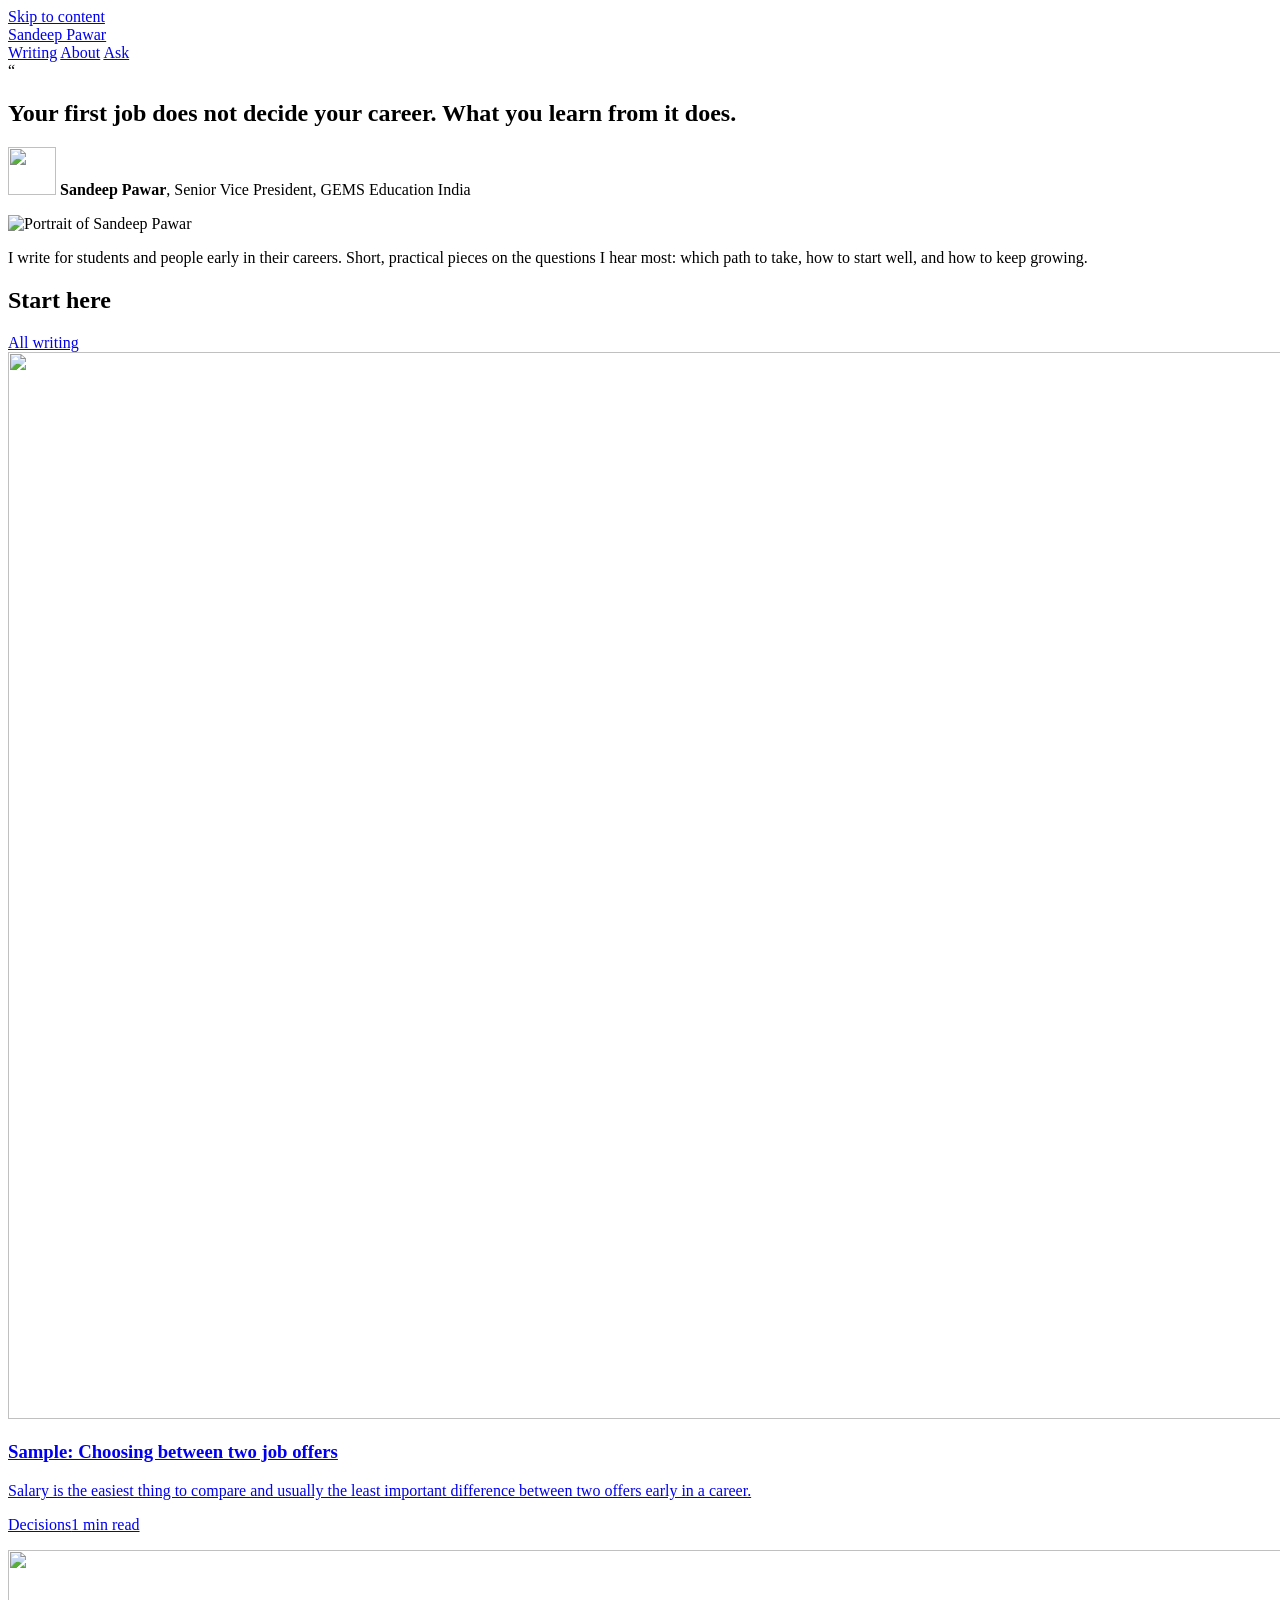
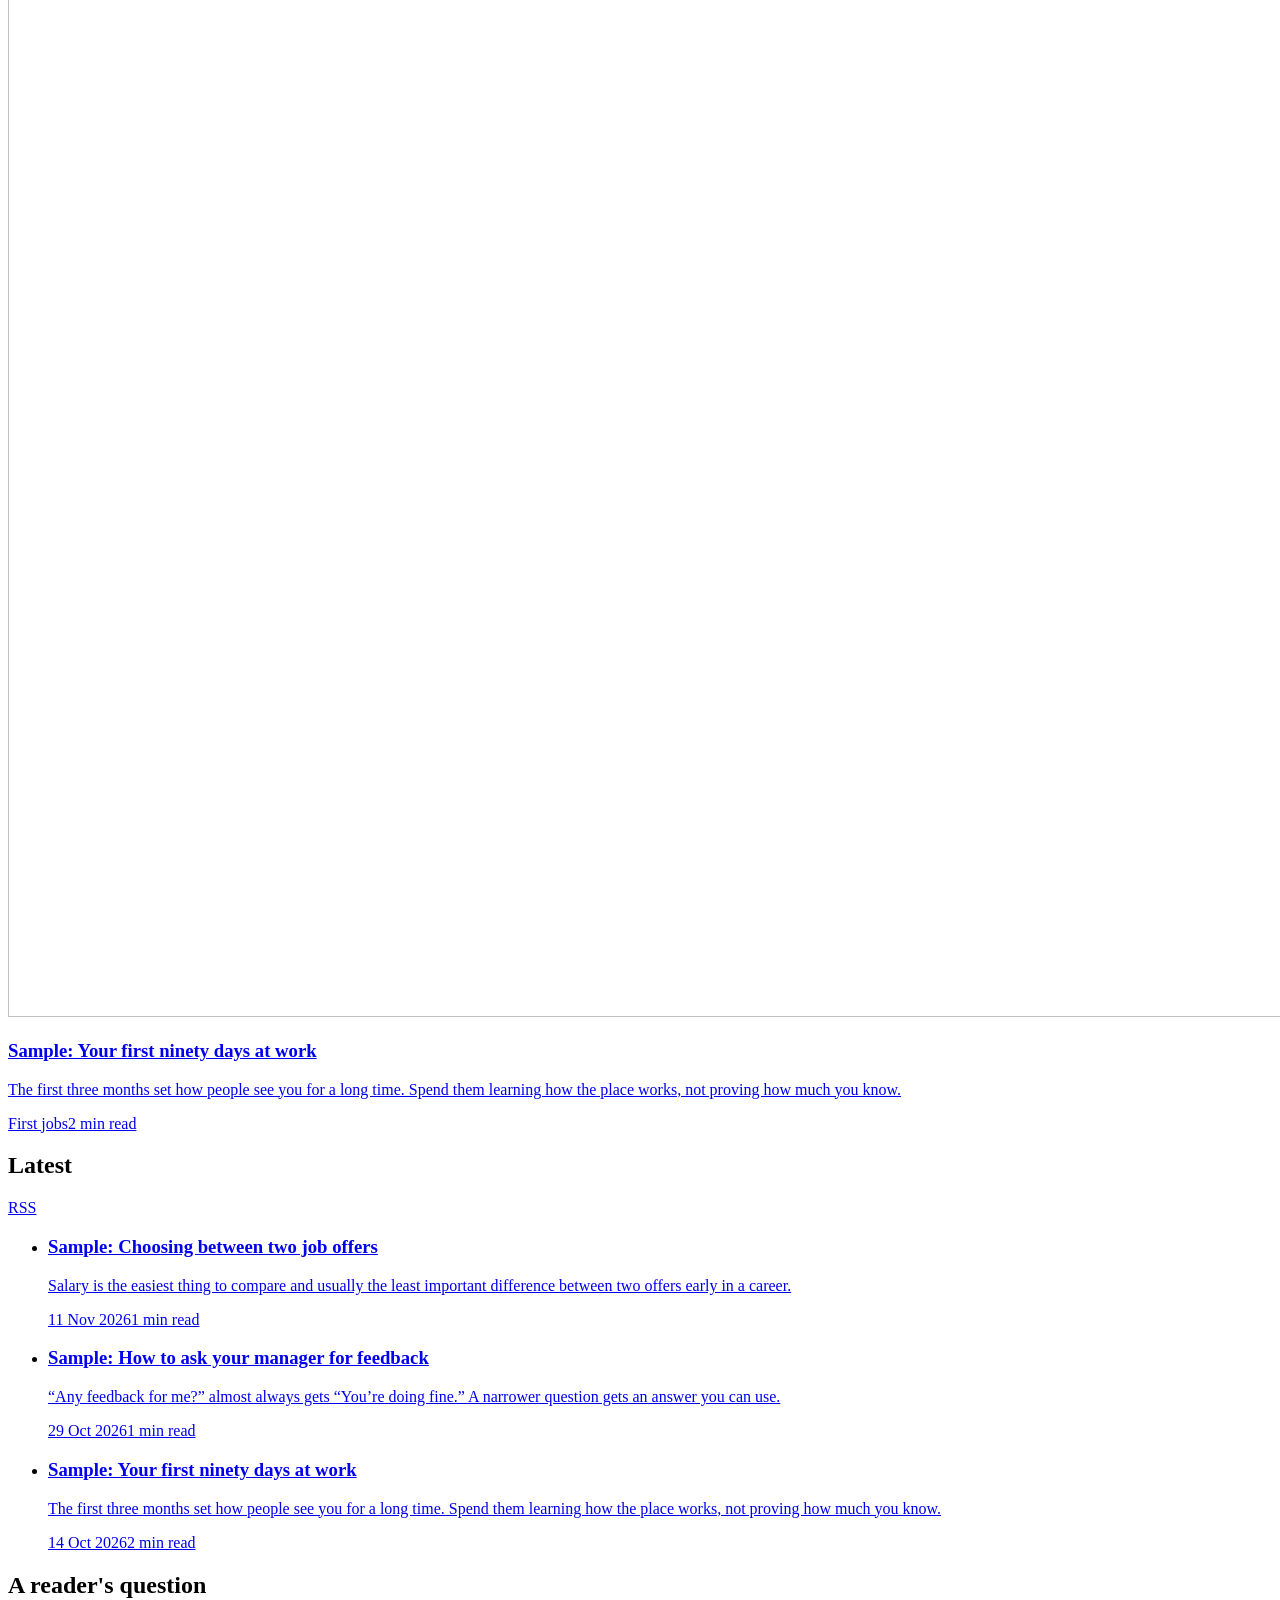
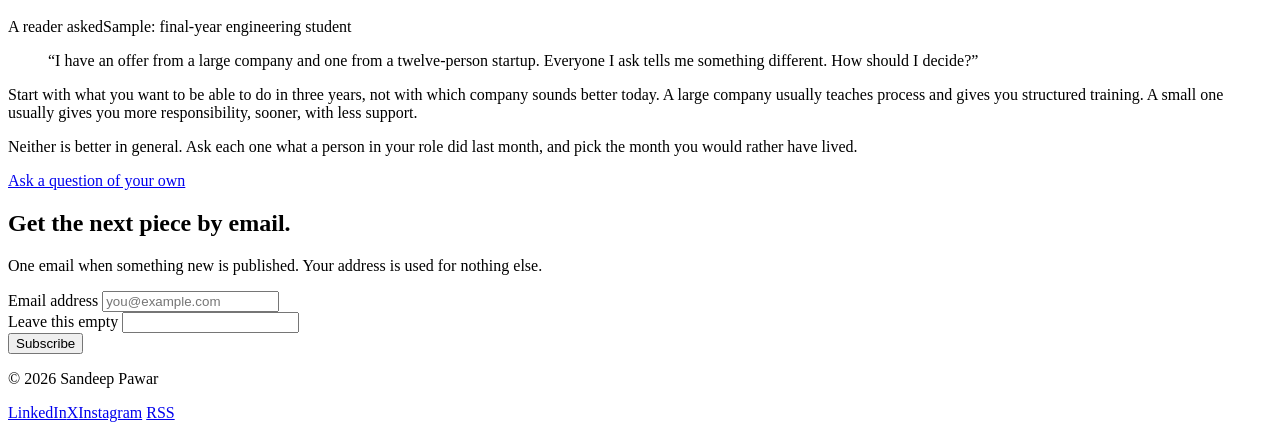
==== index.html @ d5aea250 "Review copy of Sandeep Pawar's site Static snapshot of sp.localhost for review. Forms are switched o" ====
<!doctype html>
<html lang="en-IN">
<head>
	<meta charset="utf-8">
	<meta name="viewport" content="width=device-width, initial-scale=1">
	<title>Sandeep Pawar</title>
<meta name="robots" content="noindex, nofollow">
<script>
const realFetch = window.fetch;
window.fetch = (url, options) => String(url).includes("/api/method/")
	? Promise.resolve(new Response(JSON.stringify({_server_messages: JSON.stringify([JSON.stringify({
		message: "This is a review copy, so forms are switched off."})])}), {status: 400}))
	: realFetch(url, options);
</script>

	<meta name="description" content="I write for students and people early in their careers. Short, practical pieces on the questions I hear most: which path to take, how to start well, and how to ">
	<link rel="canonical" href="https://asifmulani1.github.io/sandeep-pawar-site-preview/">
	<meta property="og:site_name" content="Sandeep Pawar">
	<meta property="og:type" content="website">
	<meta property="og:title" content="Sandeep Pawar">
	<meta property="og:description" content="I write for students and people early in their careers. Short, practical pieces on the questions I hear most: which path to take, how to start well, and how to ">
	<meta property="og:url" content="https://asifmulani1.github.io/sandeep-pawar-site-preview/">
	<meta property="og:image" content="https://asifmulani1.github.io/sandeep-pawar-site-preview/assets/sp_site/images/share-default.png">
	<meta name="twitter:card" content="summary_large_image">
	<meta name="twitter:title" content="Sandeep Pawar">
	<meta name="twitter:description" content="I write for students and people early in their careers. Short, practical pieces on the questions I hear most: which path to take, how to start well, and how to ">
	<meta name="twitter:image" content="https://asifmulani1.github.io/sandeep-pawar-site-preview/assets/sp_site/images/share-default.png">
	<meta name="theme-color" content="#faf9f6" media="(prefers-color-scheme: light)">
	<meta name="theme-color" content="#181715" media="(prefers-color-scheme: dark)">
	<link rel="alternate" type="application/rss+xml" title="Sandeep Pawar" href="/sandeep-pawar-site-preview/rss.xml">
	<link rel="icon" href="/sandeep-pawar-site-preview/assets/sp_site/images/favicon.svg?v=1794989813" type="image/svg+xml">
	<link rel="preload" href="/sandeep-pawar-site-preview/assets/sp_site/fonts/newsreader-roman.woff2" as="font" type="font/woff2" crossorigin>
	<link rel="preload" href="/sandeep-pawar-site-preview/assets/sp_site/fonts/source-sans-3.woff2" as="font" type="font/woff2" crossorigin>
	<link rel="stylesheet" href="/sandeep-pawar-site-preview/assets/sp_site/css/site.css?v=1795011490">
	<script>try{var t=localStorage.getItem("theme");if(t&&t!=="auto")document.documentElement.setAttribute("data-theme",t)}catch(e){}</script>
	<script src="/sandeep-pawar-site-preview/assets/sp_site/js/site.js?v=1794989798" defer></script>
</head>
<body>
	<a class="skip-link" href="#main">Skip to content</a>
	<header class="site-header">
	<div class="wrap">
		<a class="site-name" href="/sandeep-pawar-site-preview/" aria-current="page">Sandeep Pawar</a>
		<nav class="site-nav" aria-label="Main">
			<a href="/sandeep-pawar-site-preview/writing">Writing</a>
			<a href="/sandeep-pawar-site-preview/about">About</a>
			<a href="/sandeep-pawar-site-preview/ask">Ask</a>
		</nav>
	</div>
</header>
	<main id="main">
		
<section class="hero wrap" aria-labelledby="belief">
	<div class="hero-grid">
		<div class="hero-text">
			<span class="quote-mark" aria-hidden="true">“</span>
			<h1 class="belief" id="belief">Your first job does not decide your career. What you learn from it does.</h1>
			<p class="signature"><img class="signature-photo" src="/sandeep-pawar-site-preview/assets/sp_site/images/sandeep-pawar-cutout.png" alt="" width="48" height="48">
				<span><strong>Sandeep Pawar</strong>, Senior Vice President, GEMS Education India</span>
			</p>
		</div>
		<img class="hero-portrait" src="/sandeep-pawar-site-preview/assets/sp_site/images/sandeep-pawar-cutout.png" alt="Portrait of Sandeep Pawar" width="192" height="230" fetchpriority="high">
	</div><p class="intro">I write for students and people early in their careers. Short, practical pieces on the questions I hear most: which path to take, how to start well, and how to keep growing.</p>
</section>
<section class="section wrap" aria-labelledby="start-here">
	<div class="section-head">
		<h2 id="start-here">Start here</h2>
		<a href="/sandeep-pawar-site-preview/writing">All writing</a>
	</div>
	<div class="features">
		
<article class="feature lead">
	<a href="/sandeep-pawar-site-preview/writing/sample-choosing-between-two-job-offers">
		<img class="cover" src="/sandeep-pawar-site-preview/assets/sp_site/images/samples/two-offers.jpg" alt="" width="1600" height="1067"
			fetchpriority="high" decoding="async">
		<h3>Sample: Choosing between two job offers</h3><p class="dek">Salary is the easiest thing to compare and usually the least important difference between two offers early in a career.</p>
		<p class="meta"><span>Decisions</span><span>1 min read</span></p>
	</a>
</article>

<article class="feature second">
	<a href="/sandeep-pawar-site-preview/writing/sample-your-first-ninety-days-at-work">
		<img class="cover" src="/sandeep-pawar-site-preview/assets/sp_site/images/samples/first-ninety-days.jpg" alt="" width="1600" height="1067"
			loading="lazy" decoding="async">
		<h3>Sample: Your first ninety days at work</h3><p class="dek">The first three months set how people see you for a long time. Spend them learning how the place works, not proving how much you know.</p>
		<p class="meta"><span>First jobs</span><span>2 min read</span></p>
	</a>
</article>

	</div>
</section>
<section class="section latest wrap" aria-labelledby="latest">
	<div class="section-head">
		<h2 id="latest">Latest</h2>
		<a href="/sandeep-pawar-site-preview/rss.xml">RSS</a>
	</div>
	<ul class="post-list"><li>
	<a class="post-row" href="/sandeep-pawar-site-preview/writing/sample-choosing-between-two-job-offers">
		<h3>Sample: Choosing between two job offers</h3><p>Salary is the easiest thing to compare and usually the least important difference between two offers early in a career.</p>
		<span class="meta"><span>11 Nov 2026</span><span>1 min read</span></span>
	</a>
</li><li>
	<a class="post-row" href="/sandeep-pawar-site-preview/writing/sample-how-to-ask-your-manager-for-feedback">
		<h3>Sample: How to ask your manager for feedback</h3><p>“Any feedback for me?” almost always gets “You’re doing fine.” A narrower question gets an answer you can use.</p>
		<span class="meta"><span>29 Oct 2026</span><span>1 min read</span></span>
	</a>
</li><li>
	<a class="post-row" href="/sandeep-pawar-site-preview/writing/sample-your-first-ninety-days-at-work">
		<h3>Sample: Your first ninety days at work</h3><p>The first three months set how people see you for a long time. Spend them learning how the place works, not proving how much you know.</p>
		<span class="meta"><span>14 Oct 2026</span><span>2 min read</span></span>
	</a>
</li>
	</ul>
</section>
<section class="reader-question wrap" aria-labelledby="reader-question">
	<div class="exchange">
		<h2 class="visually-hidden" id="reader-question">A reader's question</h2>
		<p class="asked">A reader asked<span class="who">Sample: final-year engineering student</span></p>
		<blockquote>“I have an offer from a large company and one from a twelve-person startup. Everyone I ask tells me something different. How should I decide?”</blockquote>
		<div class="answer"><p>Start with what you want to be able to do in three years, not with which company sounds better today. A large company usually teaches process and gives you structured training. A small one usually gives you more responsibility, sooner, with less support.</p>
<p>Neither is better in general. Ask each one what a person in your role did last month, and pick the month you would rather have lived.</p></div>
		<p class="signed"><a class="link" href="/sandeep-pawar-site-preview/ask">Ask a question of your own</a></p>
	</div>
</section>

<section class="signup wrap" aria-labelledby="signup-title">
	<h2 id="signup-title">Get the next piece by email.</h2>
	<p>One email when something new is published. Your address is used for nothing else.</p>
	<form class="inline-form" action="/sandeep-pawar-site-preview/api/method/sp_site.api.subscribe" method="post" data-async
		data-done="Thank you. You will get an email when the next piece is up."
		data-already="You are already on the list. Thank you.">
		<label class="visually-hidden" for="signup-email">Email address</label>
		<input class="field" id="signup-email" type="email" name="email" required maxlength="140" autocomplete="email" placeholder="you@example.com">
		<div class="honeypot" aria-hidden="true">
			<label for="signup-website">Leave this empty</label>
			<input id="signup-website" type="text" name="website" tabindex="-1" autocomplete="off">
		</div>
		<button class="button" type="submit">Subscribe</button>
		<p class="form-status" role="status" aria-live="polite"></p>
	</form>
</section>

	</main>
	<footer class="site-footer">
	<div class="wrap">
		<p>© 2026 Sandeep Pawar</p>
		<nav aria-label="Elsewhere"><a href="https://www.linkedin.com/" rel="me">LinkedIn</a><a href="https://x.com/" rel="me">X</a><a href="https://www.instagram.com/" rel="me">Instagram</a>
			<a href="/sandeep-pawar-site-preview/rss.xml">RSS</a>
			<button type="button" class="theme-toggle" data-theme-toggle hidden>Theme: auto</button>
		</nav>
	</div>
</footer>
</body>
</html>
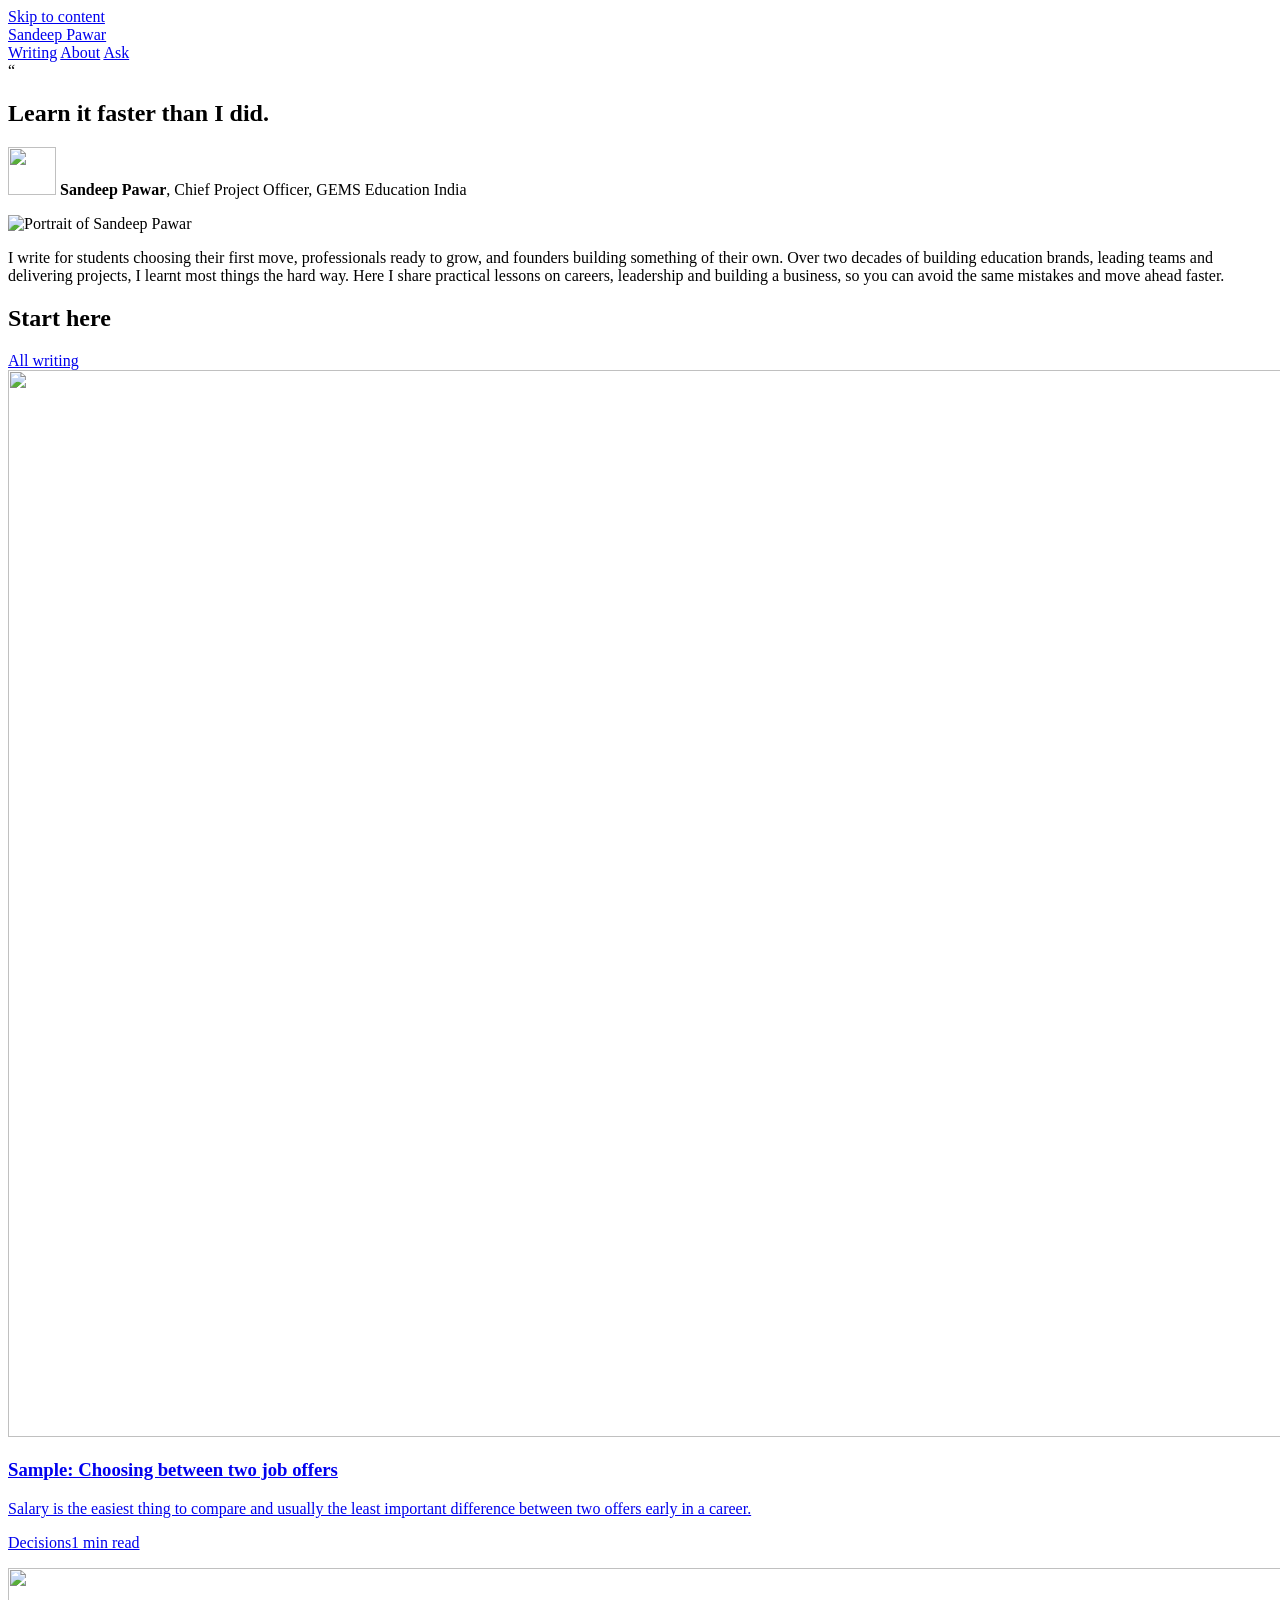
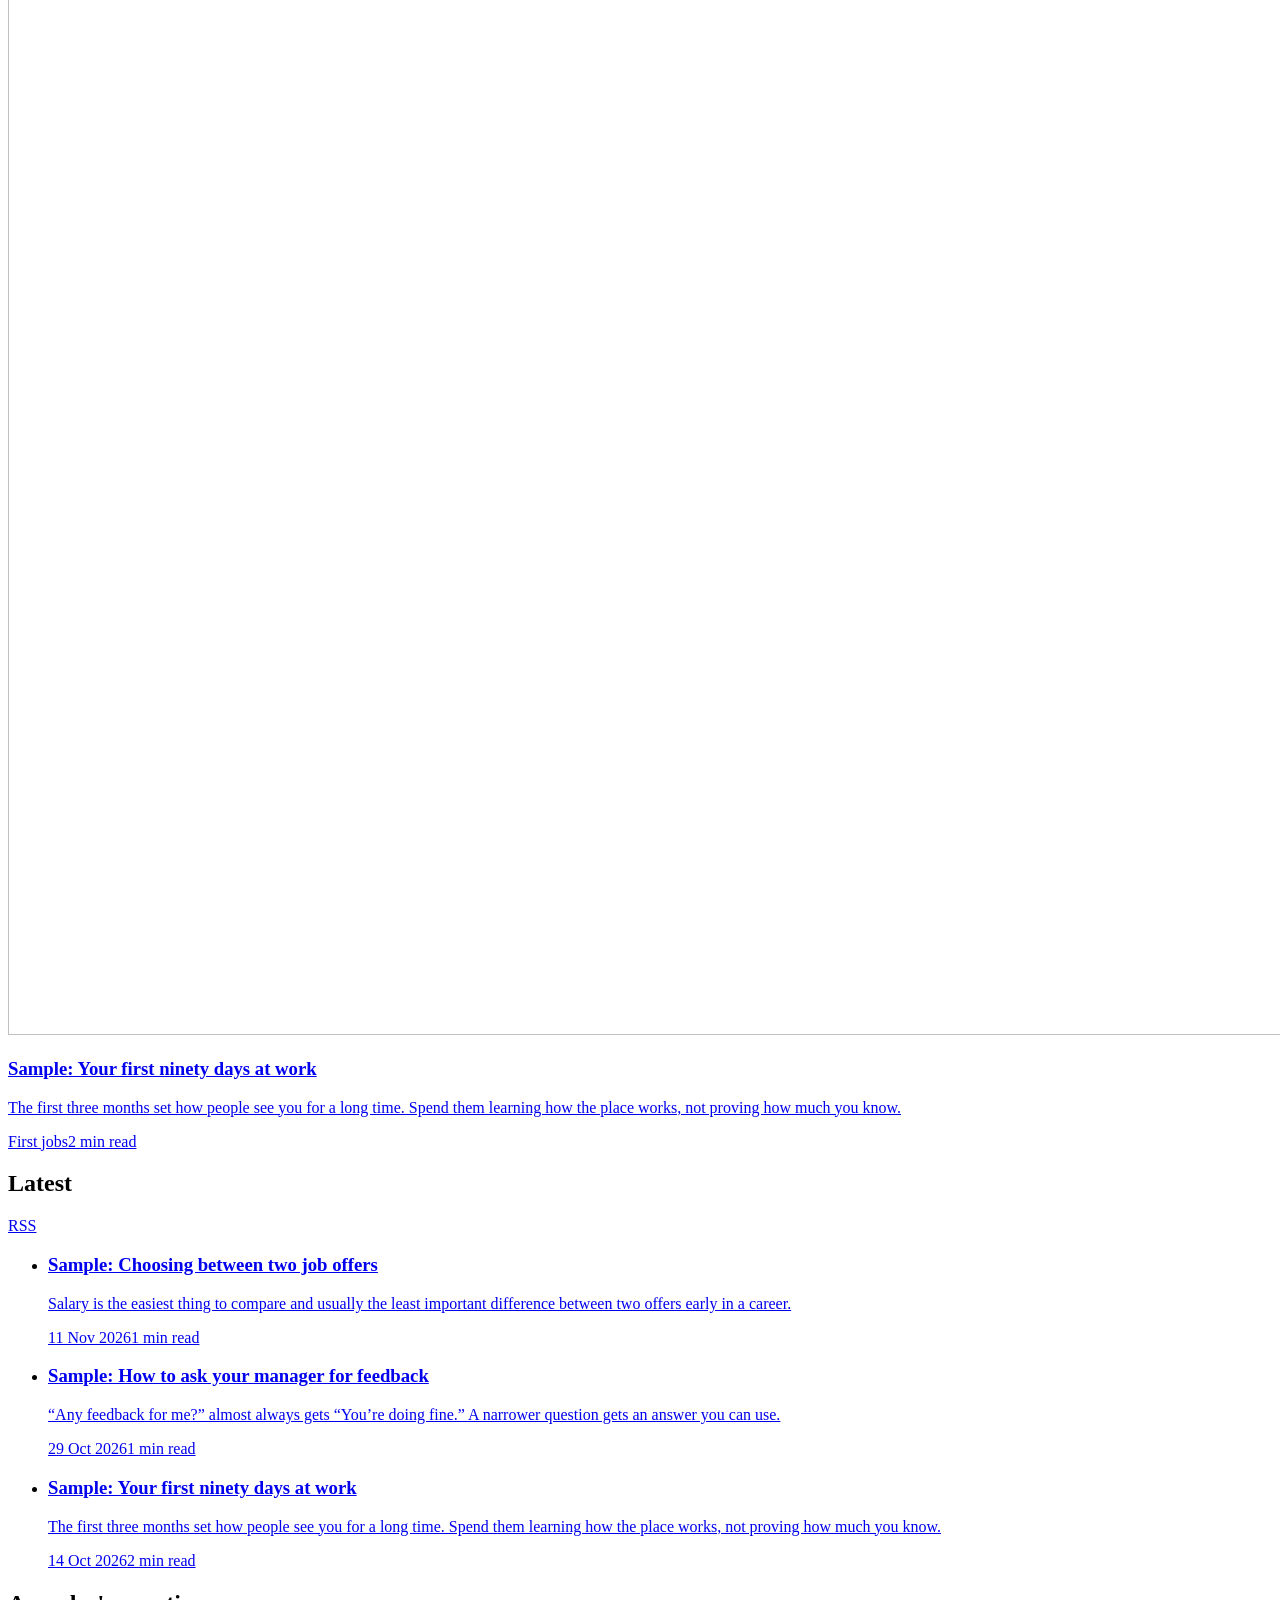
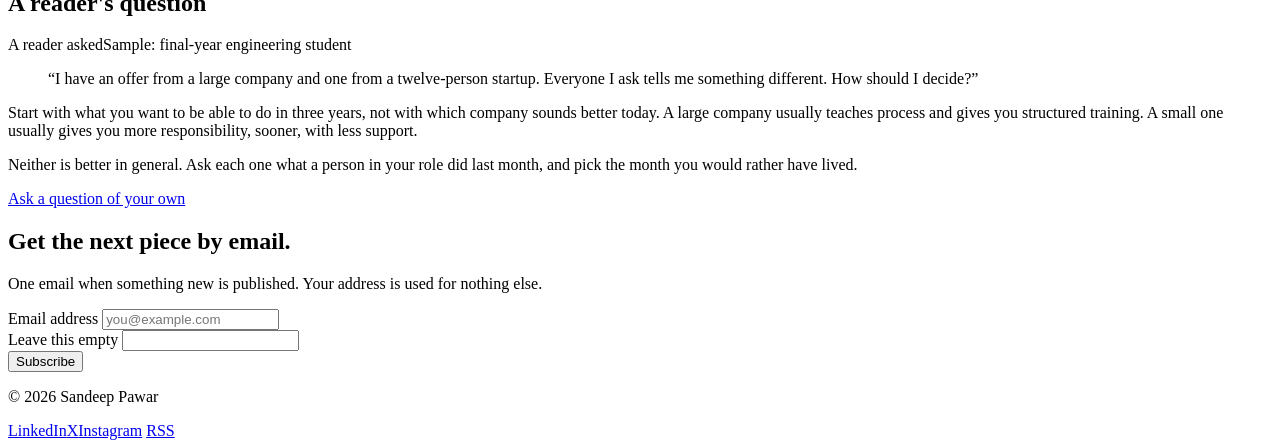
==== commit 7a8753dc: "Update with Sandeep's feedback: new photo, belief line, role and intro Co-Authored-By: Claude Opus 5" ====
--- a/index.html
+++ b/index.html
@@ -13,17 +13,17 @@
 	: realFetch(url, options);
 </script>
 
-	<meta name="description" content="I write for students and people early in their careers. Short, practical pieces on the questions I hear most: which path to take, how to start well, and how to ">
+	<meta name="description" content="I write for students choosing their first move, professionals ready to grow, and founders building something of their own. Over two decades of building educatio">
 	<link rel="canonical" href="https://asifmulani1.github.io/sandeep-pawar-site-preview/">
 	<meta property="og:site_name" content="Sandeep Pawar">
 	<meta property="og:type" content="website">
 	<meta property="og:title" content="Sandeep Pawar">
-	<meta property="og:description" content="I write for students and people early in their careers. Short, practical pieces on the questions I hear most: which path to take, how to start well, and how to ">
+	<meta property="og:description" content="I write for students choosing their first move, professionals ready to grow, and founders building something of their own. Over two decades of building educatio">
 	<meta property="og:url" content="https://asifmulani1.github.io/sandeep-pawar-site-preview/">
 	<meta property="og:image" content="https://asifmulani1.github.io/sandeep-pawar-site-preview/assets/sp_site/images/share-default.png">
 	<meta name="twitter:card" content="summary_large_image">
 	<meta name="twitter:title" content="Sandeep Pawar">
-	<meta name="twitter:description" content="I write for students and people early in their careers. Short, practical pieces on the questions I hear most: which path to take, how to start well, and how to ">
+	<meta name="twitter:description" content="I write for students choosing their first move, professionals ready to grow, and founders building something of their own. Over two decades of building educatio">
 	<meta name="twitter:image" content="https://asifmulani1.github.io/sandeep-pawar-site-preview/assets/sp_site/images/share-default.png">
 	<meta name="theme-color" content="#faf9f6" media="(prefers-color-scheme: light)">
 	<meta name="theme-color" content="#181715" media="(prefers-color-scheme: dark)">
@@ -53,13 +53,13 @@
 	<div class="hero-grid">
 		<div class="hero-text">
 			<span class="quote-mark" aria-hidden="true">“</span>
-			<h1 class="belief" id="belief">Your first job does not decide your career. What you learn from it does.</h1>
+			<h1 class="belief" id="belief">Learn it faster than I did.</h1>
 			<p class="signature"><img class="signature-photo" src="/sandeep-pawar-site-preview/assets/sp_site/images/sandeep-pawar-cutout.png" alt="" width="48" height="48">
-				<span><strong>Sandeep Pawar</strong>, Senior Vice President, GEMS Education India</span>
+				<span><strong>Sandeep Pawar</strong>, Chief Project Officer, GEMS Education India</span>
 			</p>
 		</div>
 		<img class="hero-portrait" src="/sandeep-pawar-site-preview/assets/sp_site/images/sandeep-pawar-cutout.png" alt="Portrait of Sandeep Pawar" width="192" height="230" fetchpriority="high">
-	</div><p class="intro">I write for students and people early in their careers. Short, practical pieces on the questions I hear most: which path to take, how to start well, and how to keep growing.</p>
+	</div><p class="intro">I write for students choosing their first move, professionals ready to grow, and founders building something of their own. Over two decades of building education brands, leading teams and delivering projects, I learnt most things the hard way. Here I share practical lessons on careers, leadership and building a business, so you can avoid the same mistakes and move ahead faster.</p>
 </section>
 <section class="section wrap" aria-labelledby="start-here">
 	<div class="section-head">
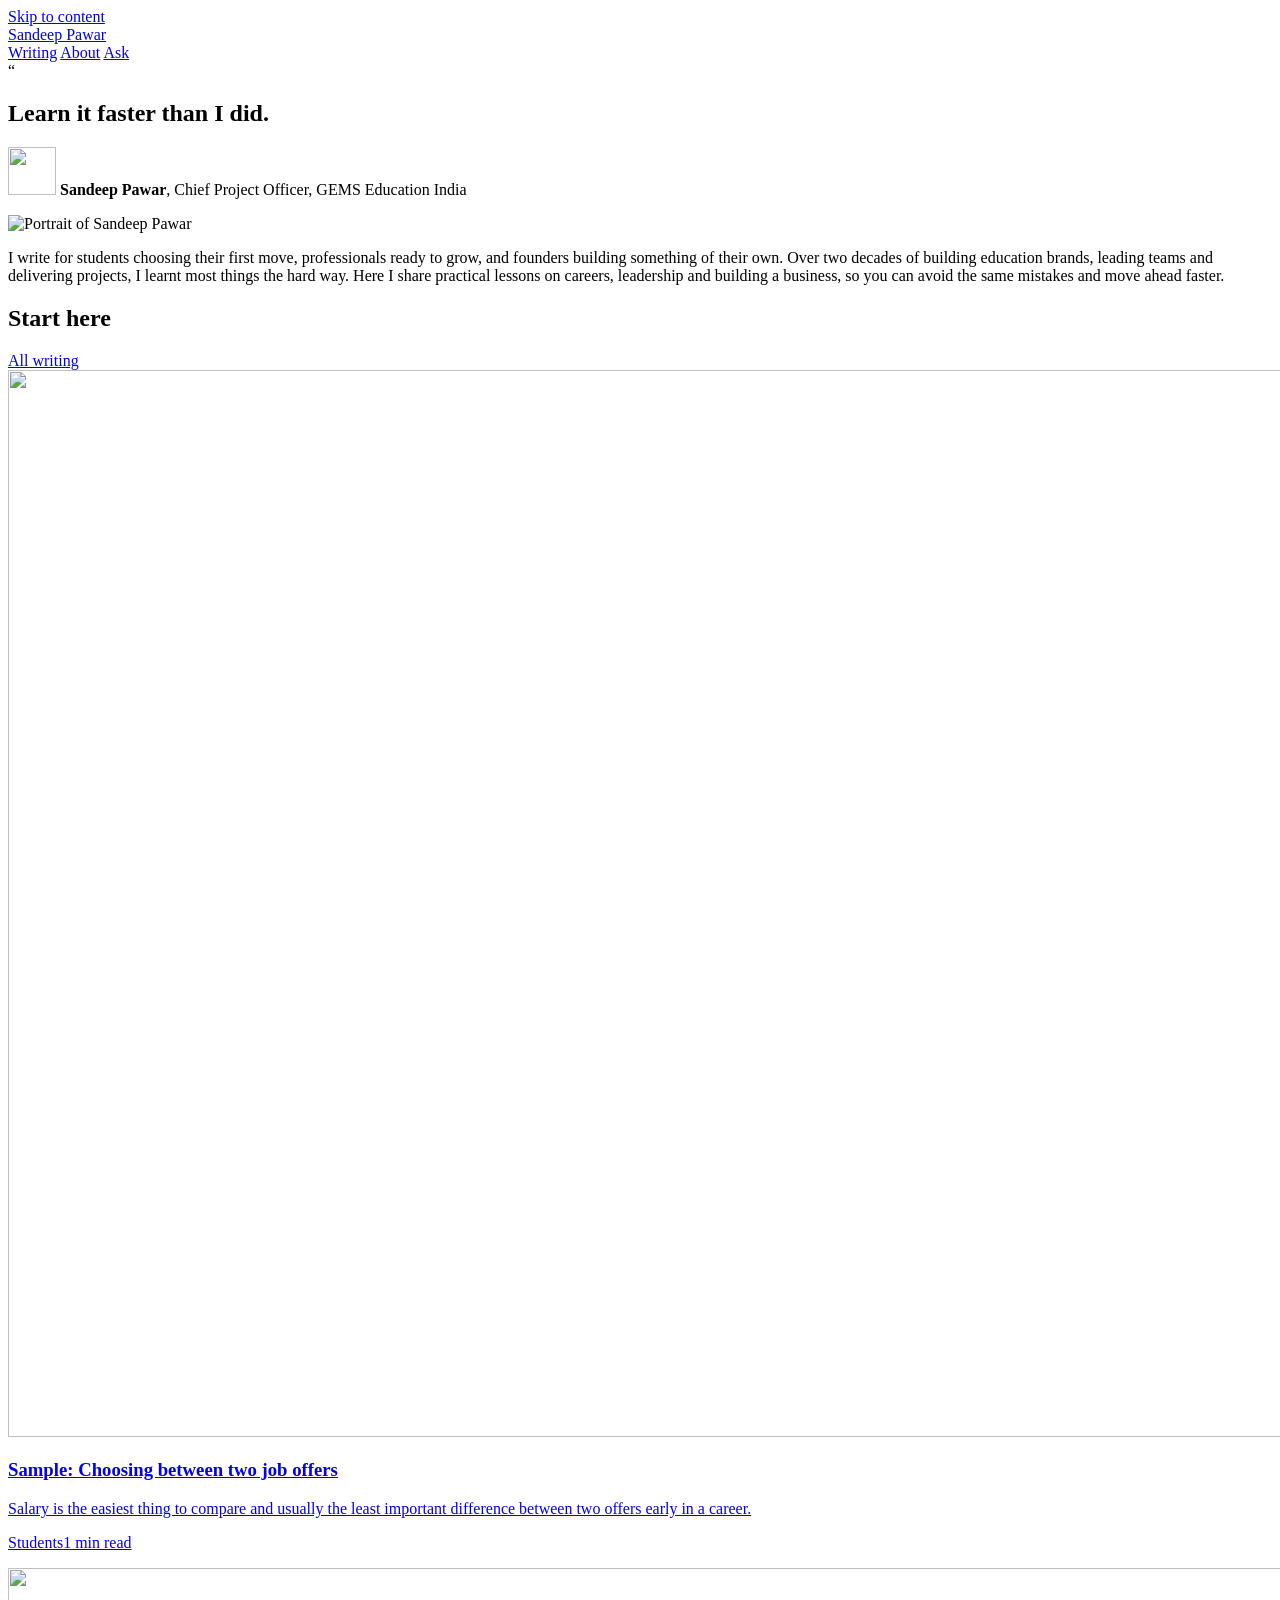
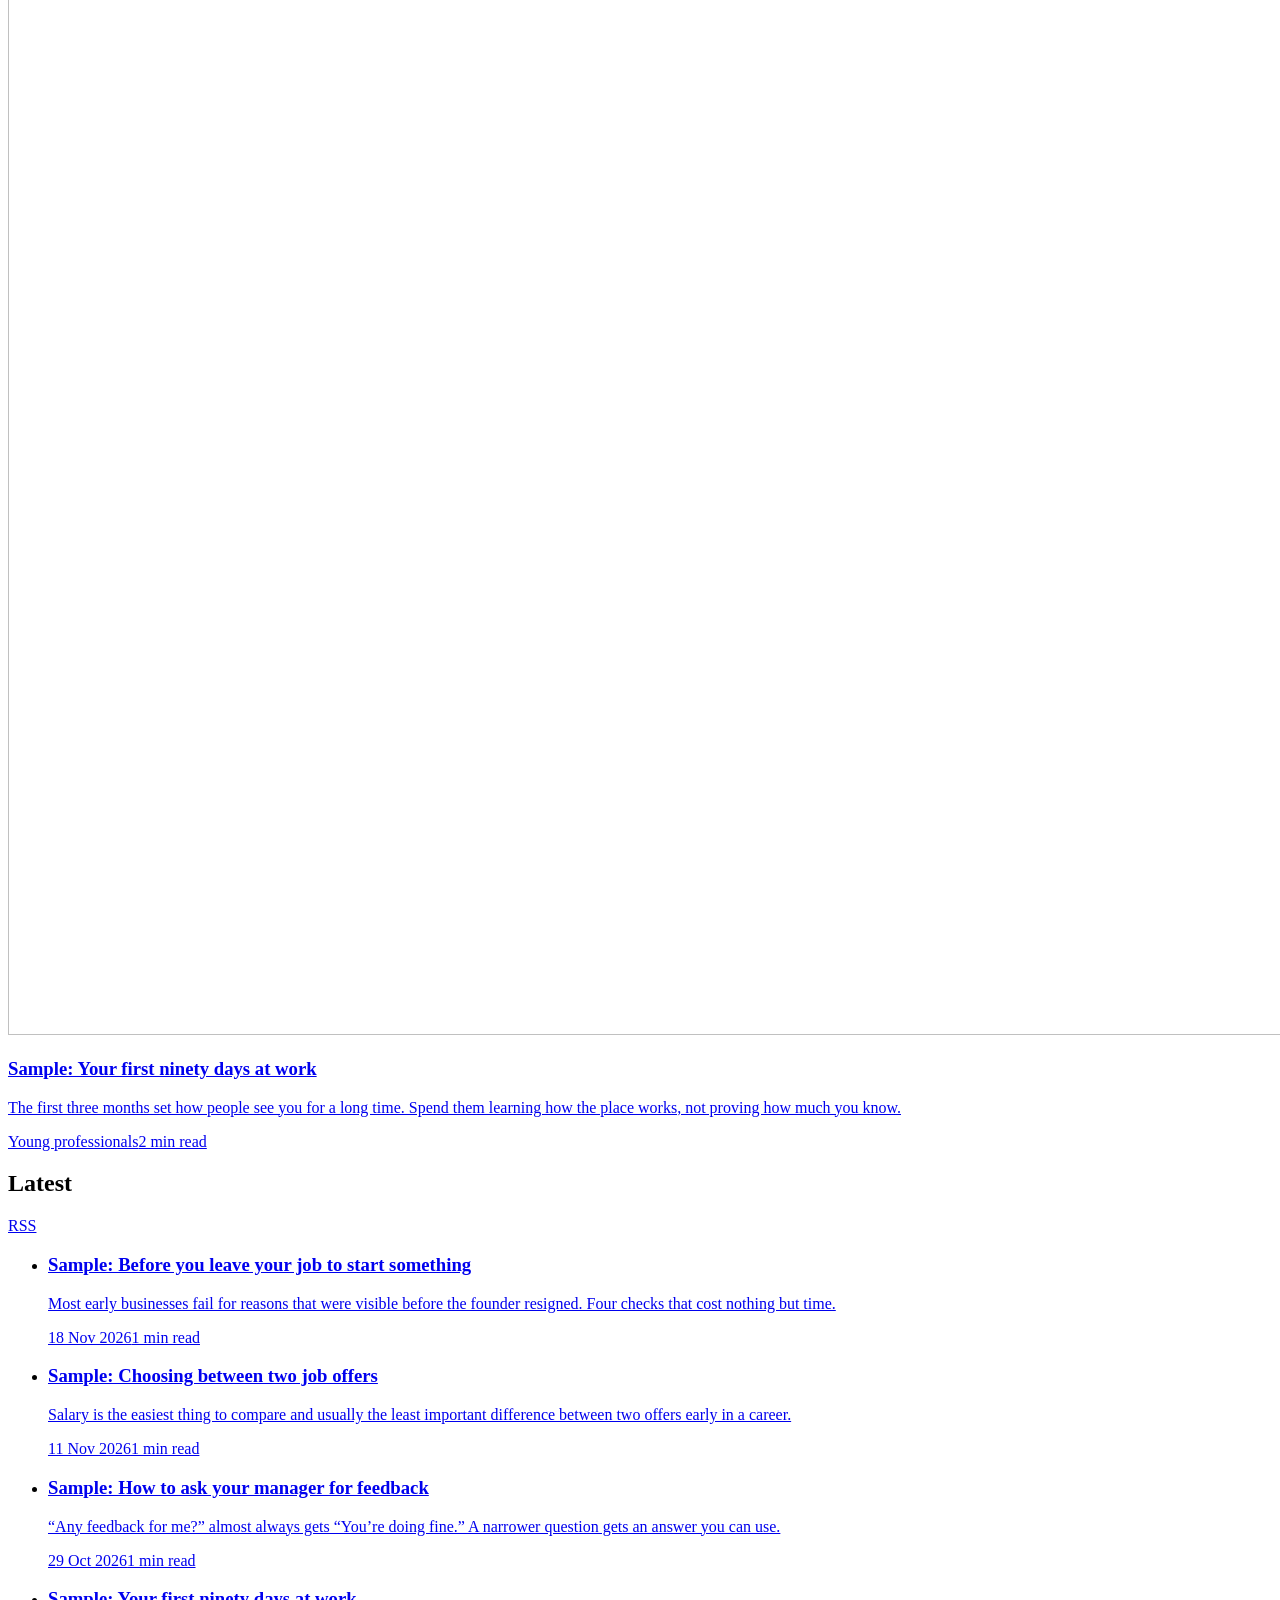
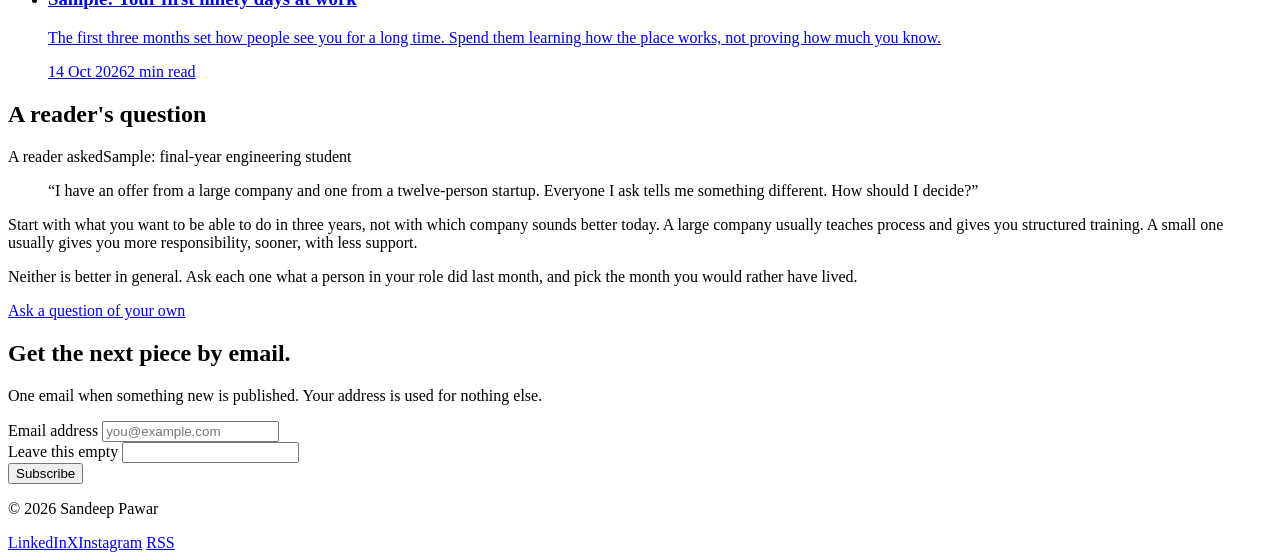
==== commit 756f1733: "Categories: Students, Young professionals, Young founders Co-Authored-By: Claude Opus 5.5 <noreply@a" ====
--- a/index.html
+++ b/index.html
@@ -31,7 +31,7 @@
 	<link rel="icon" href="/sandeep-pawar-site-preview/assets/sp_site/images/favicon.svg?v=1794989813" type="image/svg+xml">
 	<link rel="preload" href="/sandeep-pawar-site-preview/assets/sp_site/fonts/newsreader-roman.woff2" as="font" type="font/woff2" crossorigin>
 	<link rel="preload" href="/sandeep-pawar-site-preview/assets/sp_site/fonts/source-sans-3.woff2" as="font" type="font/woff2" crossorigin>
-	<link rel="stylesheet" href="/sandeep-pawar-site-preview/assets/sp_site/css/site.css?v=1795011490">
+	<link rel="stylesheet" href="/sandeep-pawar-site-preview/assets/sp_site/css/site.css?v=1795070435">
 	<script>try{var t=localStorage.getItem("theme");if(t&&t!=="auto")document.documentElement.setAttribute("data-theme",t)}catch(e){}</script>
 	<script src="/sandeep-pawar-site-preview/assets/sp_site/js/site.js?v=1794989798" defer></script>
 </head>
@@ -73,7 +73,7 @@
 		<img class="cover" src="/sandeep-pawar-site-preview/assets/sp_site/images/samples/two-offers.jpg" alt="" width="1600" height="1067"
 			fetchpriority="high" decoding="async">
 		<h3>Sample: Choosing between two job offers</h3><p class="dek">Salary is the easiest thing to compare and usually the least important difference between two offers early in a career.</p>
-		<p class="meta"><span>Decisions</span><span>1 min read</span></p>
+		<p class="meta"><span>Students</span><span>1 min read</span></p>
 	</a>
 </article>
 
@@ -82,7 +82,7 @@
 		<img class="cover" src="/sandeep-pawar-site-preview/assets/sp_site/images/samples/first-ninety-days.jpg" alt="" width="1600" height="1067"
 			loading="lazy" decoding="async">
 		<h3>Sample: Your first ninety days at work</h3><p class="dek">The first three months set how people see you for a long time. Spend them learning how the place works, not proving how much you know.</p>
-		<p class="meta"><span>First jobs</span><span>2 min read</span></p>
+		<p class="meta"><span>Young professionals</span><span>2 min read</span></p>
 	</a>
 </article>
 
@@ -94,6 +94,11 @@
 		<a href="/sandeep-pawar-site-preview/rss.xml">RSS</a>
 	</div>
 	<ul class="post-list"><li>
+	<a class="post-row" href="/sandeep-pawar-site-preview/writing/sample-before-you-leave-your-job-to-start-something">
+		<h3>Sample: Before you leave your job to start something</h3><p>Most early businesses fail for reasons that were visible before the founder resigned. Four checks that cost nothing but time.</p>
+		<span class="meta"><span>18 Nov 2026</span><span>1 min read</span></span>
+	</a>
+</li><li>
 	<a class="post-row" href="/sandeep-pawar-site-preview/writing/sample-choosing-between-two-job-offers">
 		<h3>Sample: Choosing between two job offers</h3><p>Salary is the easiest thing to compare and usually the least important difference between two offers early in a career.</p>
 		<span class="meta"><span>11 Nov 2026</span><span>1 min read</span></span>
